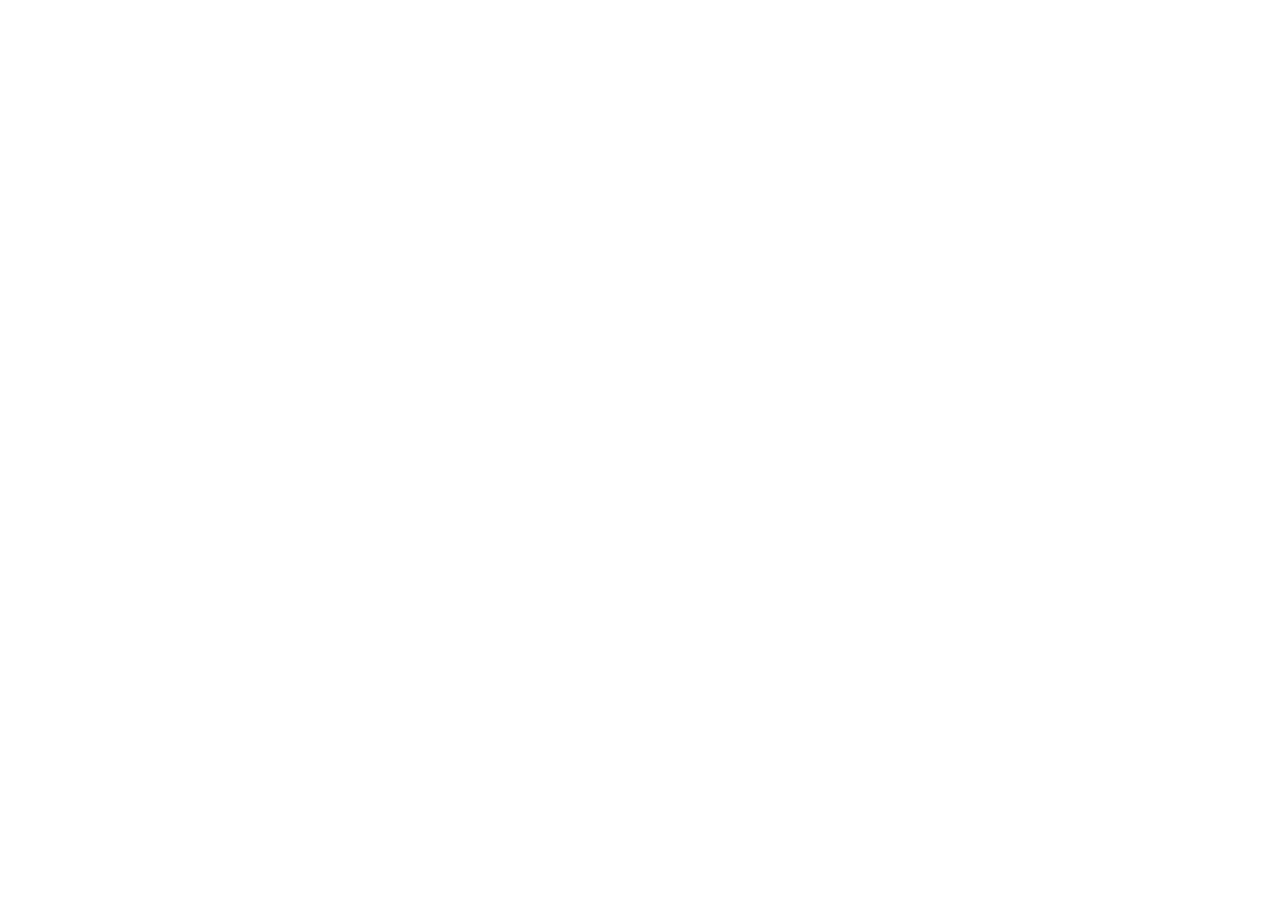
==== html/flexbox1.html @ ac4bad84 "initial commit" ====
<!DOCTYPE html>
<html lang="en">
<head>
    <meta charset="UTF-8">
    <meta name="viewport" content="width=device-width, initial-scale=1.0">
    <title>Document</title>
    <link rel="stylesheet" type="text/css" href="/css/style1.css">
</head>
<body>
    
</body>
</html>
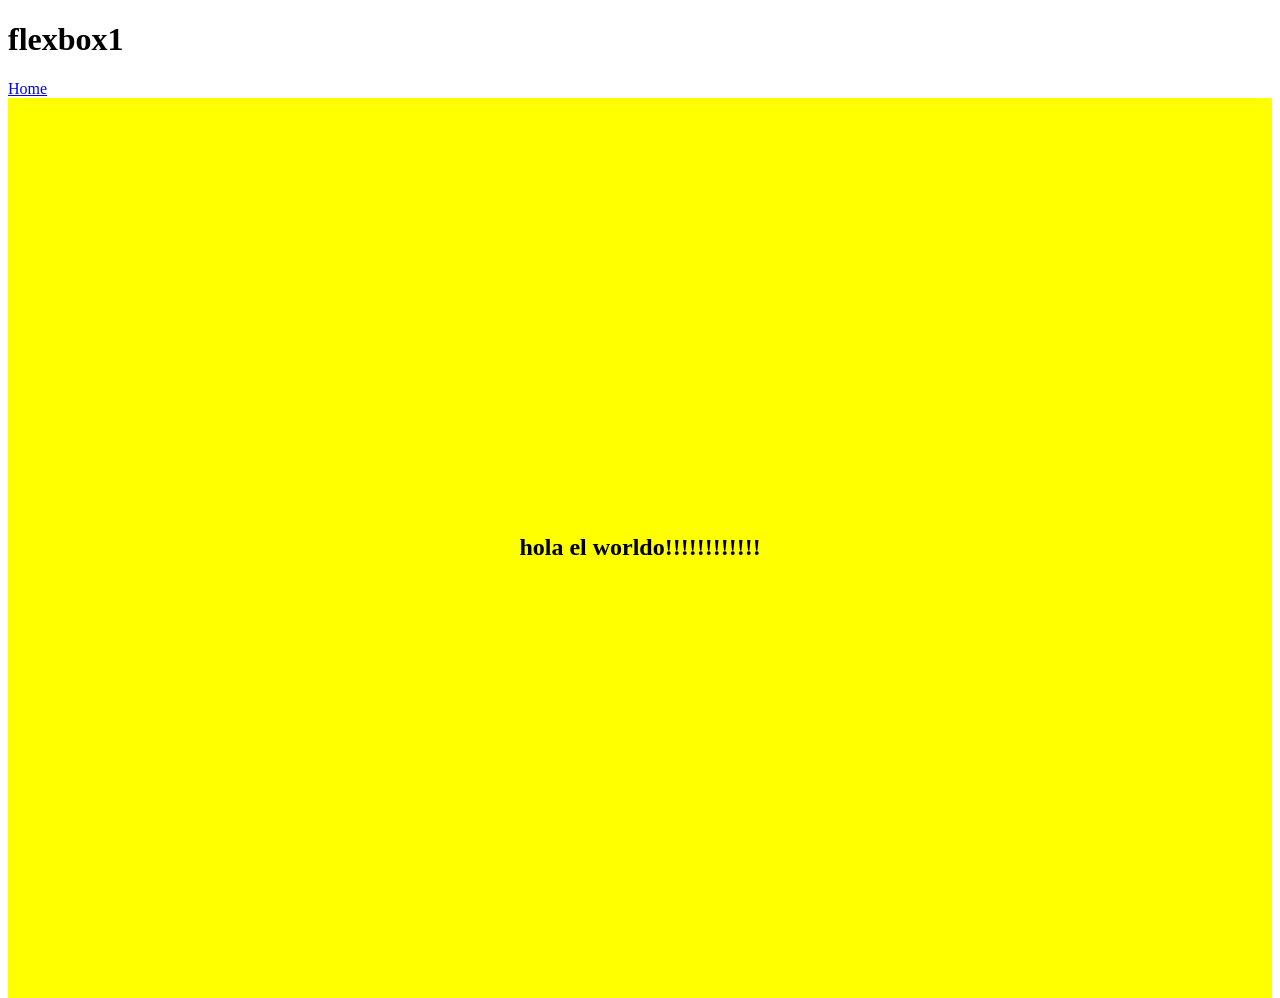
==== commit 48335f92: "completed task 1" ====
--- a/html/flexbox1.html
+++ b/html/flexbox1.html
@@ -7,6 +7,10 @@
     <link rel="stylesheet" type="text/css" href="/css/style1.css">
 </head>
 <body>
-    
+    <h1>flexbox1</h1>
+    <a href="../index.html">Home</a>
+    <main>
+        <h2>hola el worldo!!!!!!!!!!!!</h2>
+    </main>
 </body>
 </html>
--- a/css/style1.css
+++ b/css/style1.css
@@ -0,0 +1,11 @@
+html, body{
+    height: 100%;
+}
+main{
+    background-color: yellow;
+    min-height: 100%;
+    display:flex;
+    flex-direction:row;
+    justify-content: center;
+    align-items: center;
+}
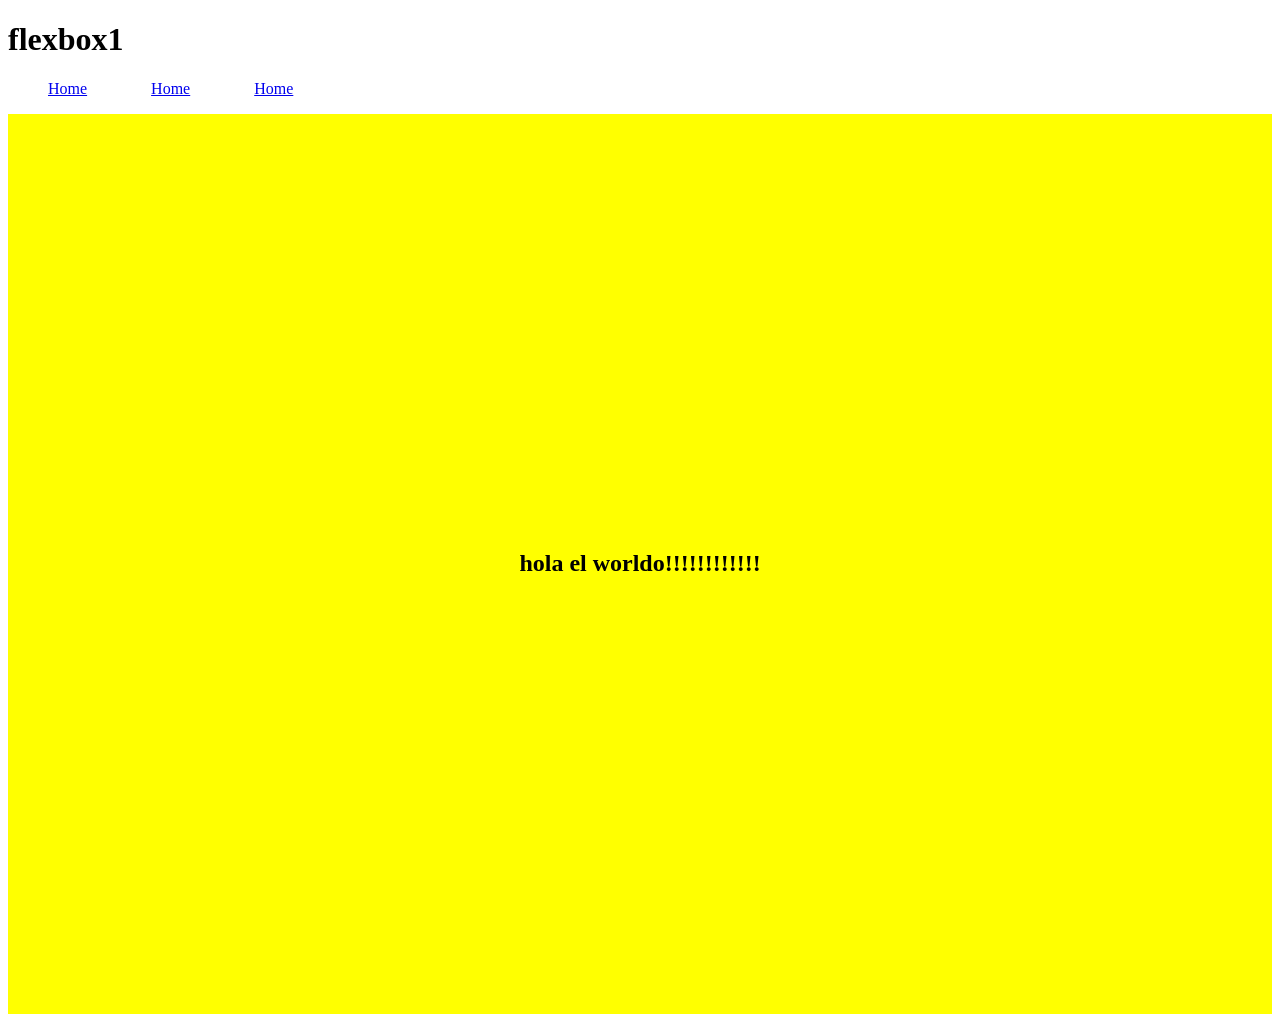
==== commit d8023f85: "completed task 2" ====
--- a/html/flexbox1.html
+++ b/html/flexbox1.html
@@ -8,7 +8,13 @@
 </head>
 <body>
     <h1>flexbox1</h1>
-    <a href="../index.html">Home</a>
+    <nav>
+        <ul>
+            <li><a href="../index.html">Home</a></li>
+            <li><a href="../index.html">Home</a></li>
+            <li><a href="../index.html">Home</a></li>
+        </ul>
+    </nav>
     <main>
         <h2>hola el worldo!!!!!!!!!!!!</h2>
     </main>
--- a/css/style1.css
+++ b/css/style1.css
@@ -8,4 +8,10 @@
     flex-direction:row;
     justify-content: center;
     align-items: center;
+}
+nav ul{
+    display: flex;
+    flex-direction: row;
+    gap: 64px;
+    list-style-type: none;
 }
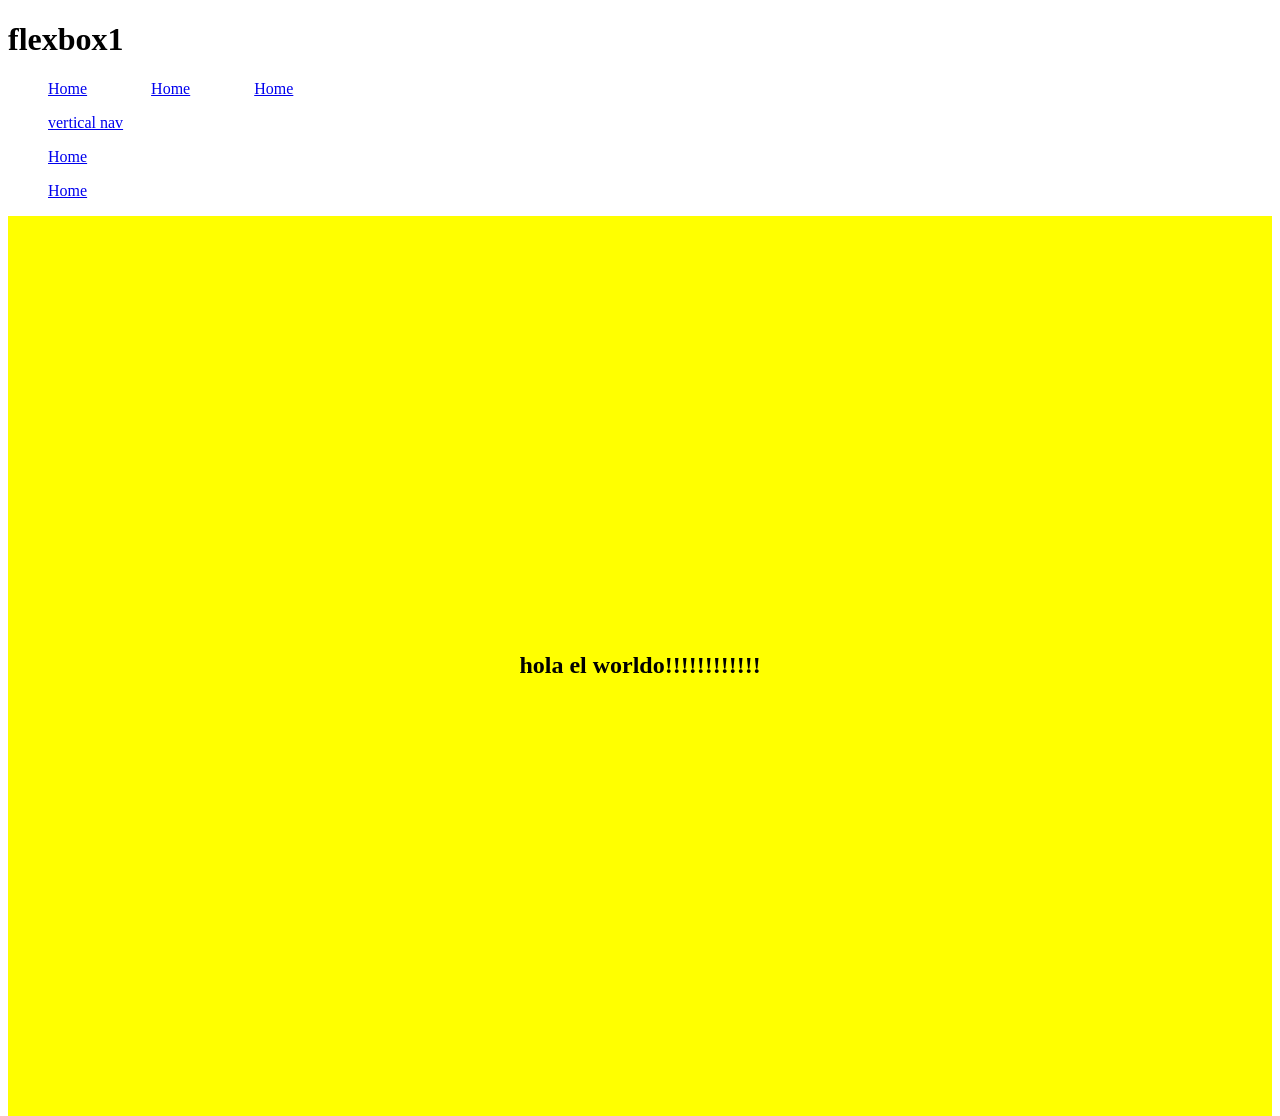
==== commit b9dcf09f: "completed task 3" ====
--- a/html/flexbox1.html
+++ b/html/flexbox1.html
@@ -15,6 +15,13 @@
             <li><a href="../index.html">Home</a></li>
         </ul>
     </nav>
+        <nav class="vertical">
+        <ul>
+            <li><a href="../index.html">vertical nav</a></li>
+            <li><a href="../index.html">Home</a></li>
+            <li><a href="../index.html">Home</a></li>
+        </ul>
+    </nav>
     <main>
         <h2>hola el worldo!!!!!!!!!!!!</h2>
     </main>
--- a/css/style1.css
+++ b/css/style1.css
@@ -14,4 +14,11 @@
     flex-direction: row;
     gap: 64px;
     list-style-type: none;
+}
+
+.vertical ul{
+    display: flex;
+    flex-direction: column;
+    gap: 16px;
+    list-style-type: none;
 }
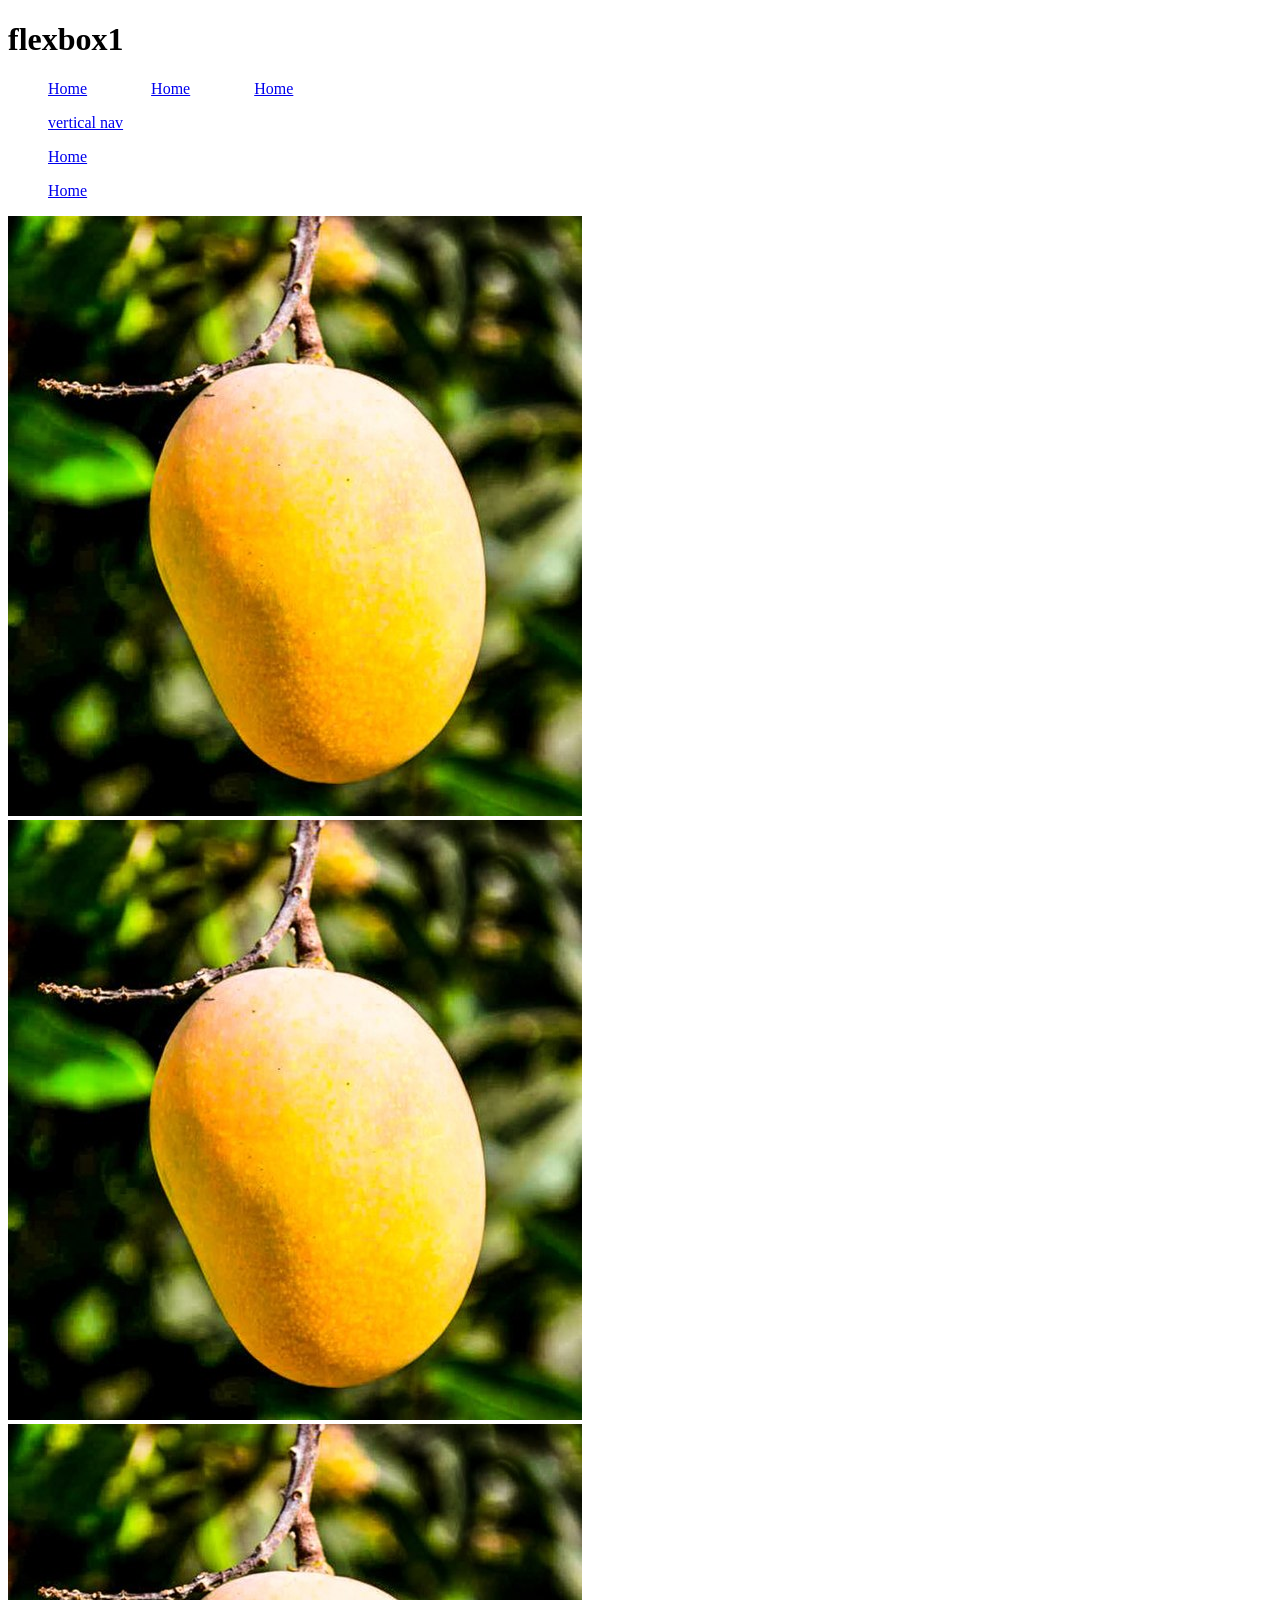
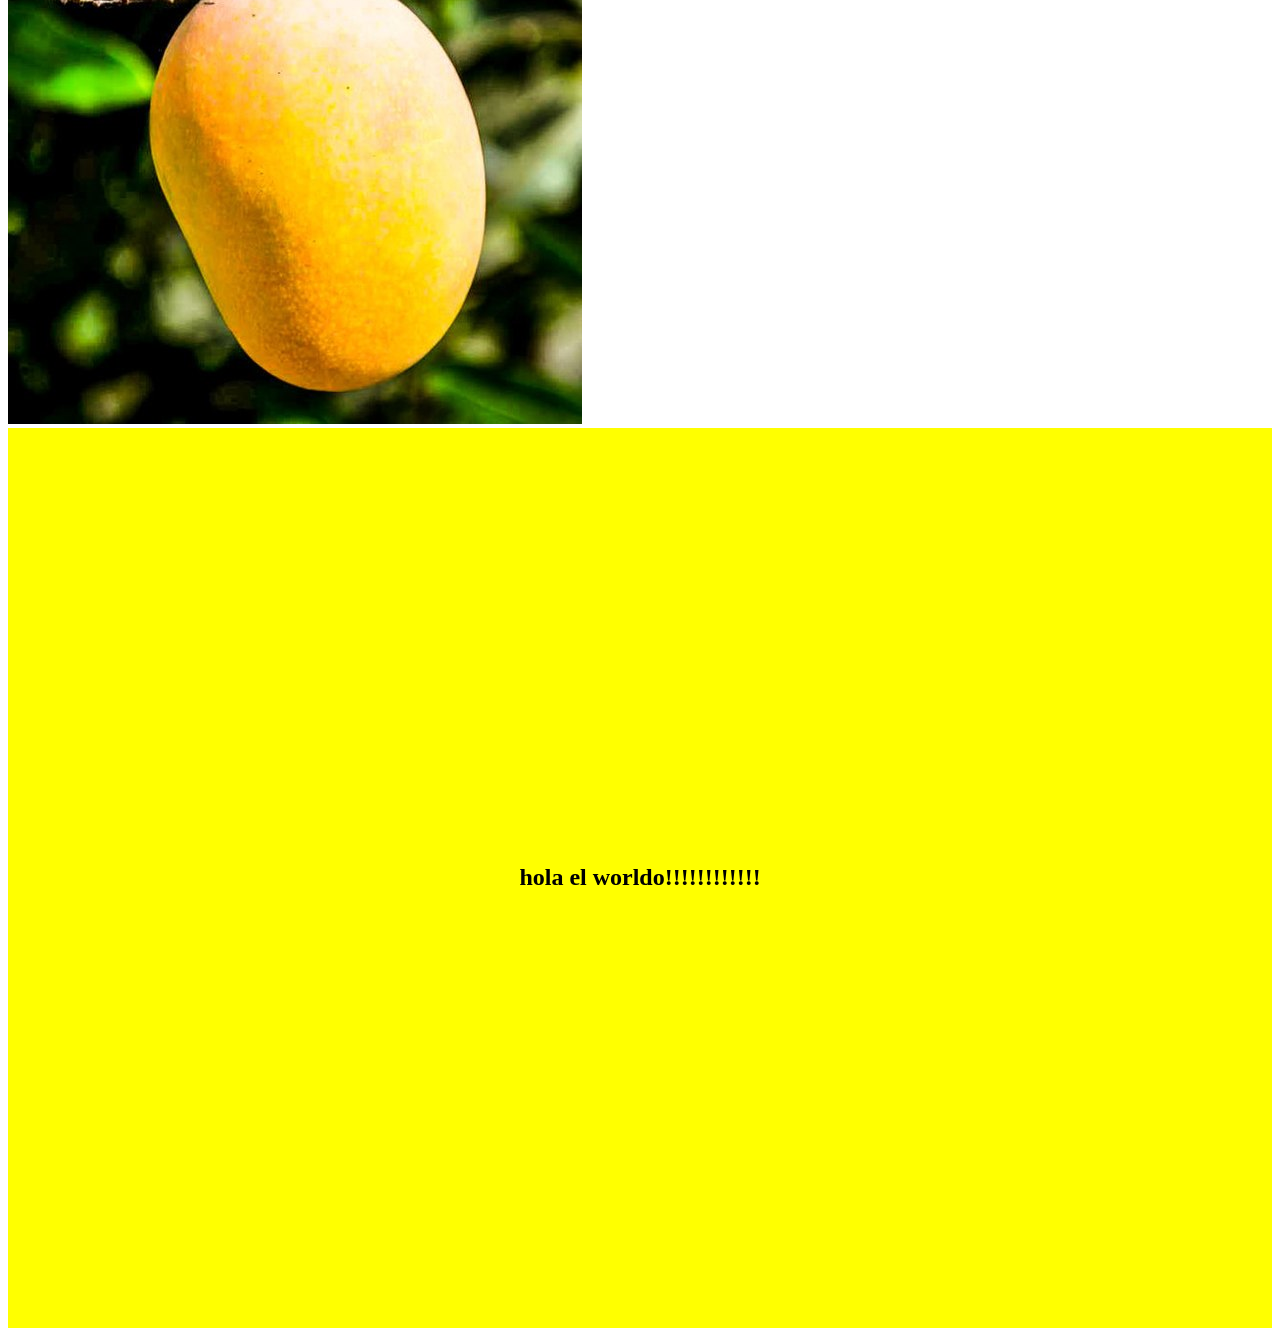
==== commit 2cf33b66: "began task 4 and added mango image" ====
--- a/html/flexbox1.html
+++ b/html/flexbox1.html
@@ -22,6 +22,17 @@
             <li><a href="../index.html">Home</a></li>
         </ul>
     </nav>
+    <div class="pane">
+        <div class="card">
+            <img src="../images/574px-Hapus_Mango.jpg" alt="image of a mango hanging from a branch" class="mango">
+        </div>
+        <div class="card">
+            <img src="../images/574px-Hapus_Mango.jpg" alt="image of a mango hanging from a branch" class="mango">
+        </div>
+        <div class="card">
+            <img src="../images/574px-Hapus_Mango.jpg" alt="image of a mango hanging from a branch" class="mango">
+        </div>
+    </div>
     <main>
         <h2>hola el worldo!!!!!!!!!!!!</h2>
     </main>
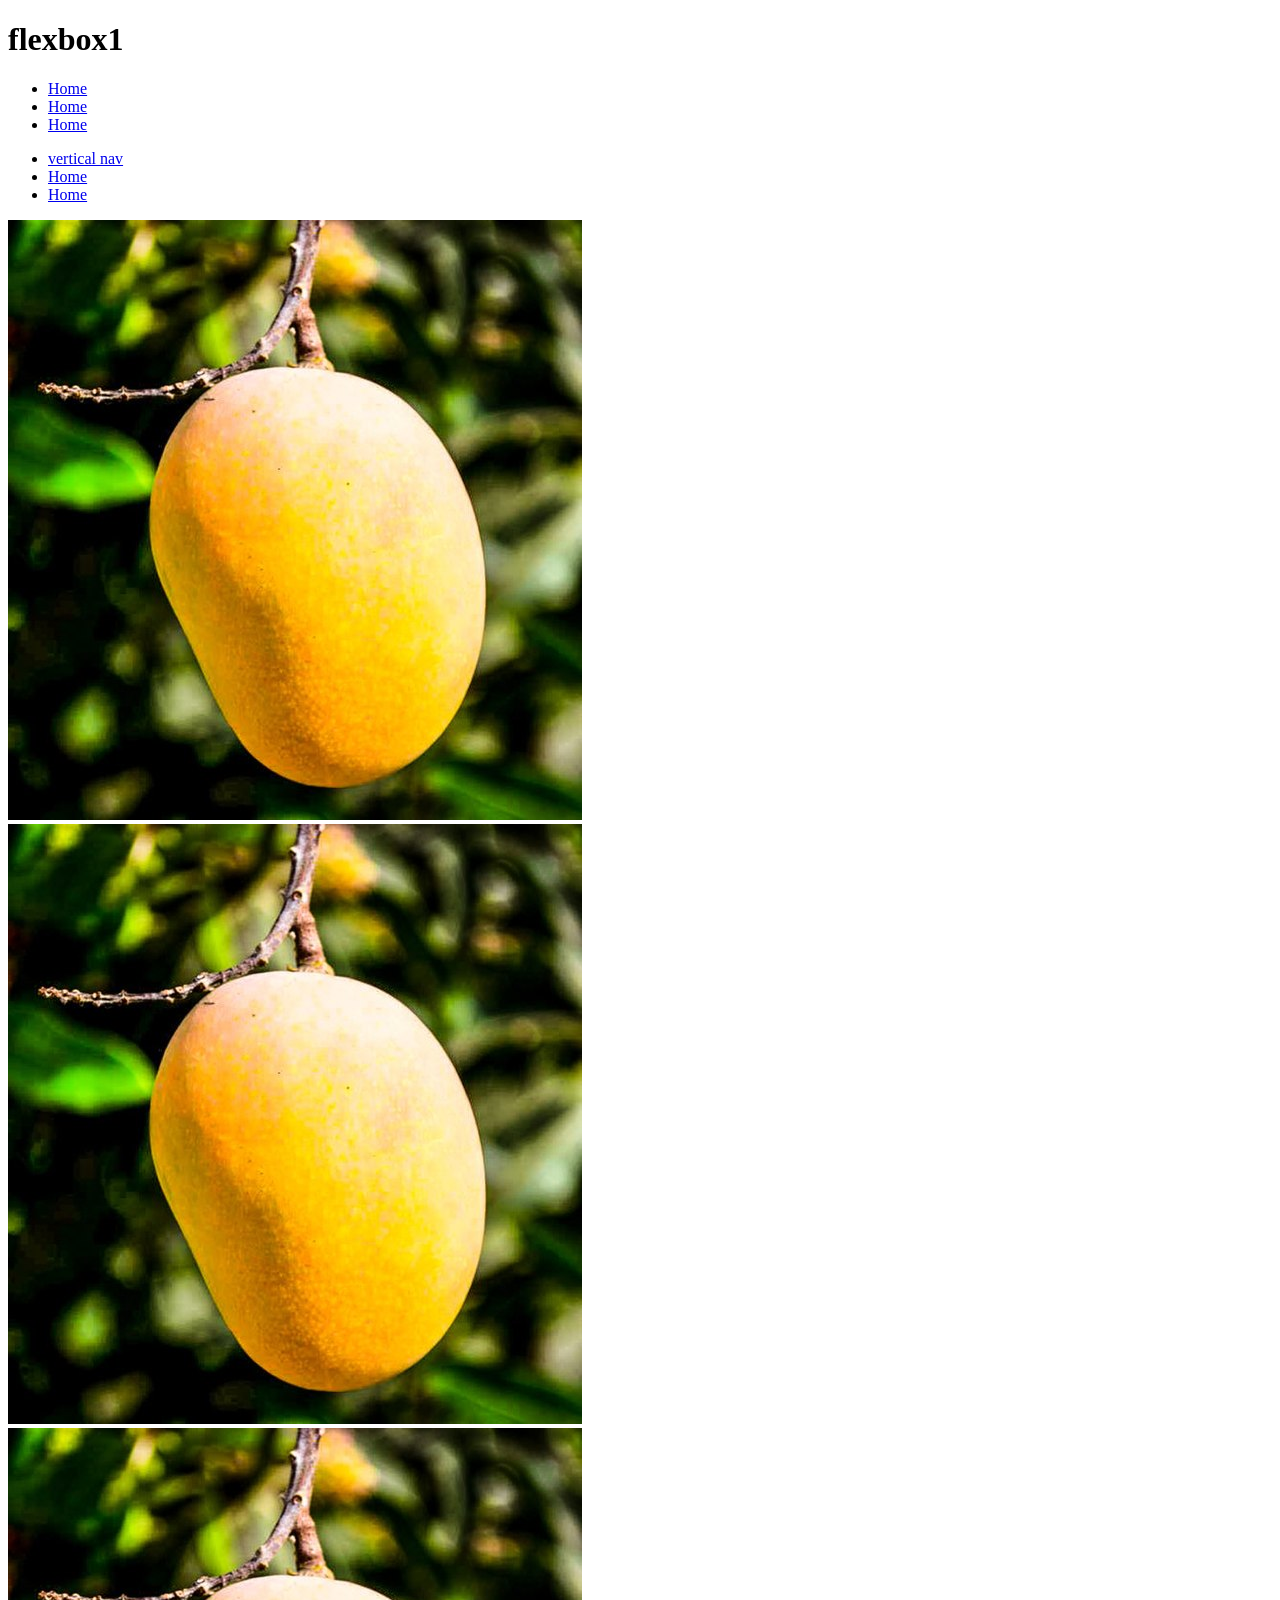
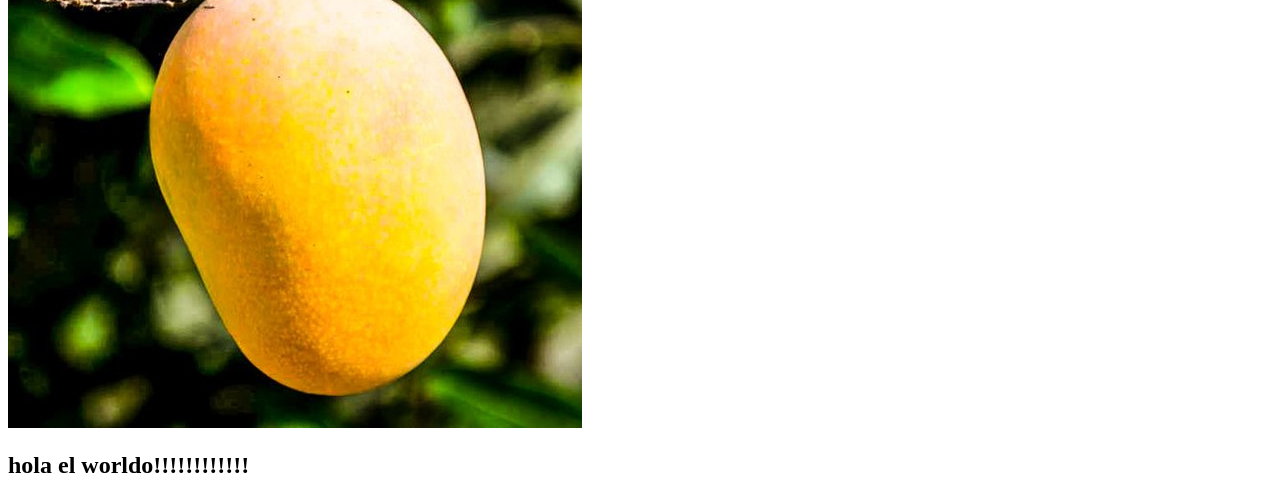
==== commit b765e1df: "added links to index" ====
--- a/html/flexbox1.html
+++ b/html/flexbox1.html
@@ -4,7 +4,7 @@
     <meta charset="UTF-8">
     <meta name="viewport" content="width=device-width, initial-scale=1.0">
     <title>Document</title>
-    <link rel="stylesheet" type="text/css" href="/css/style1.css">
+    <link rel="stylesheet" type="text/css" href="css/style1.css">
 </head>
 <body>
     <h1>flexbox1</h1>
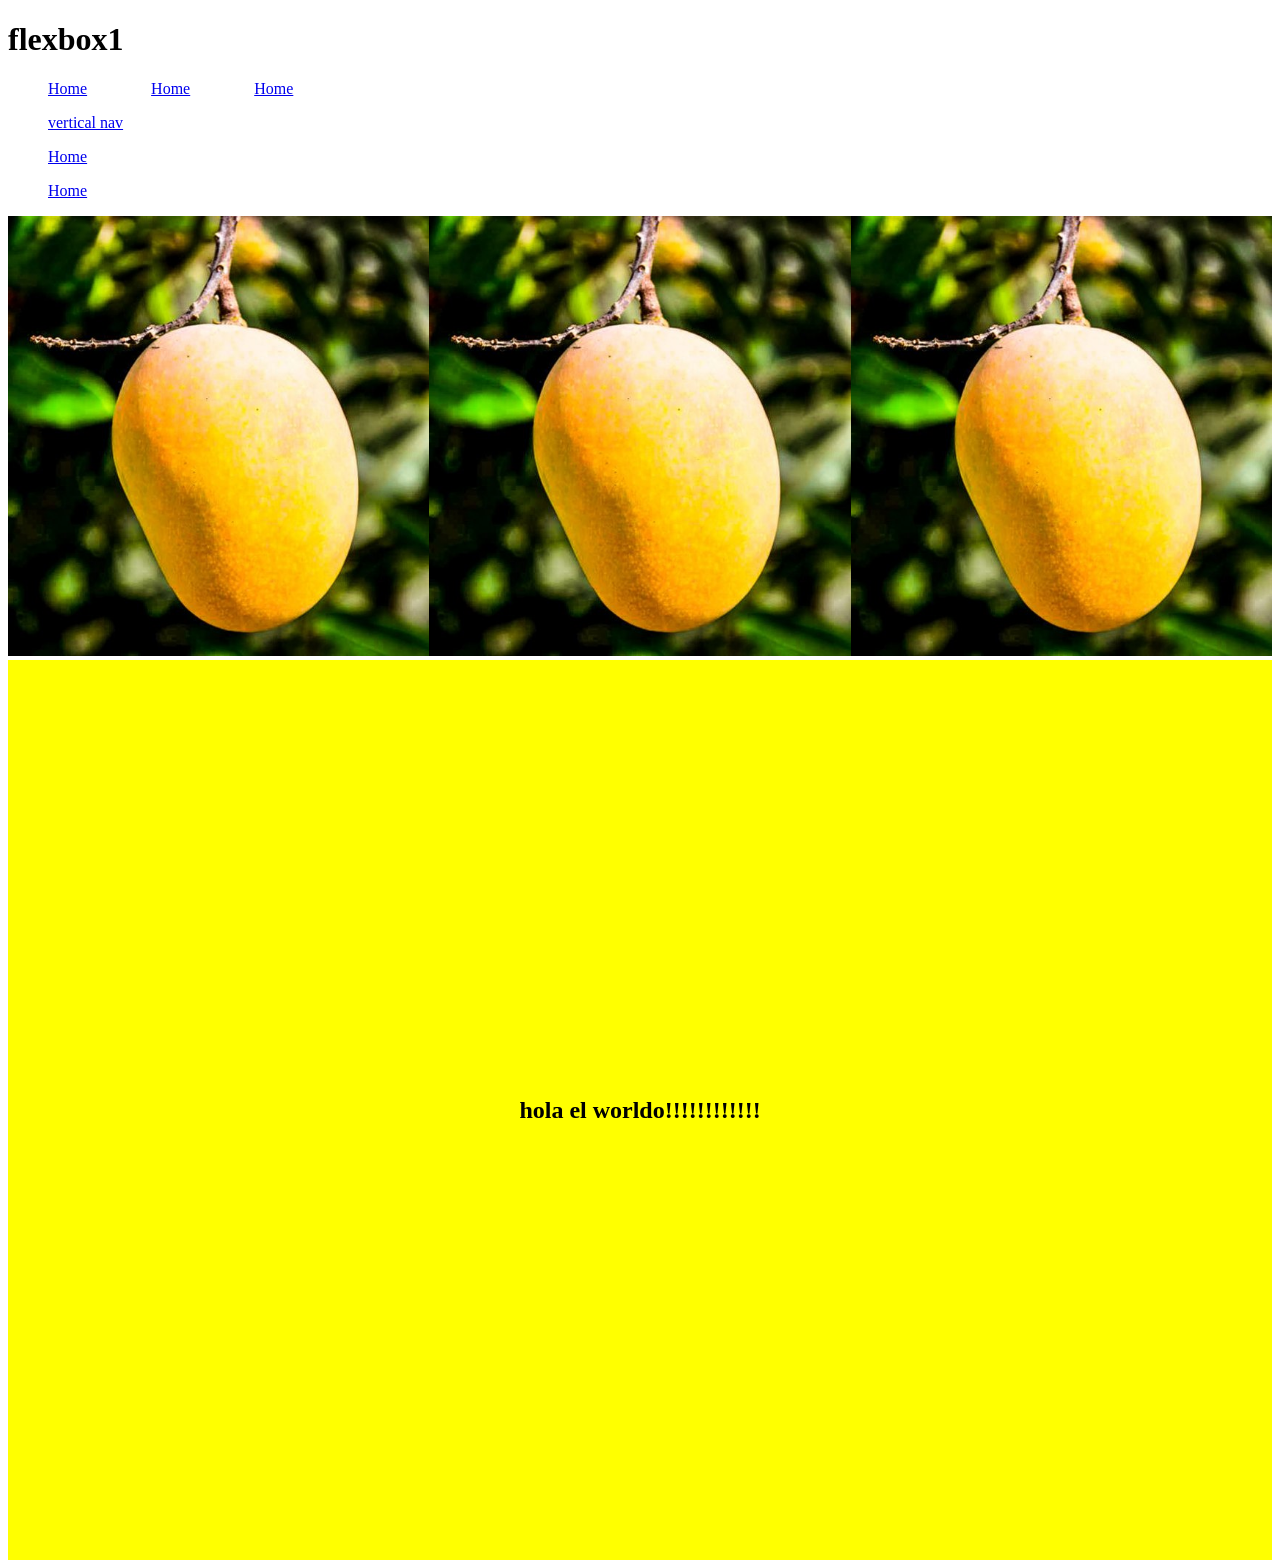
==== commit 6ed9966f: "remove zip, fix link to stylesheet" ====
--- a/html/flexbox1.html
+++ b/html/flexbox1.html
@@ -3,8 +3,8 @@
 <head>
     <meta charset="UTF-8">
     <meta name="viewport" content="width=device-width, initial-scale=1.0">
-    <title>Document</title>
-    <link rel="stylesheet" type="text/css" href="css/style1.css">
+    <title>flexbox 1</title>
+    <link rel="stylesheet" type="text/css" href="../css/style1.css">
 </head>
 <body>
     <h1>flexbox1</h1>
--- a/css/style1.css
+++ b/css/style1.css
@@ -0,0 +1,37 @@
+html, body{
+    height: 100%;
+}
+main{
+    background-color: yellow;
+    min-height: 100%;
+    display:flex;
+    flex-direction:row;
+    justify-content: center;
+    align-items: center;
+}
+nav ul{
+    display: flex;
+    flex-direction: row;
+    gap: 64px;
+    list-style-type: none;
+}
+
+.vertical ul{
+    display: flex;
+    flex-direction: column;
+    gap: 16px;
+    list-style-type: none;
+}
+
+.pane{
+    display: flex;
+    flex-direction: row;
+}
+
+.card{
+    flex: 1;
+}
+
+.mango{
+    width:100%;
+}
